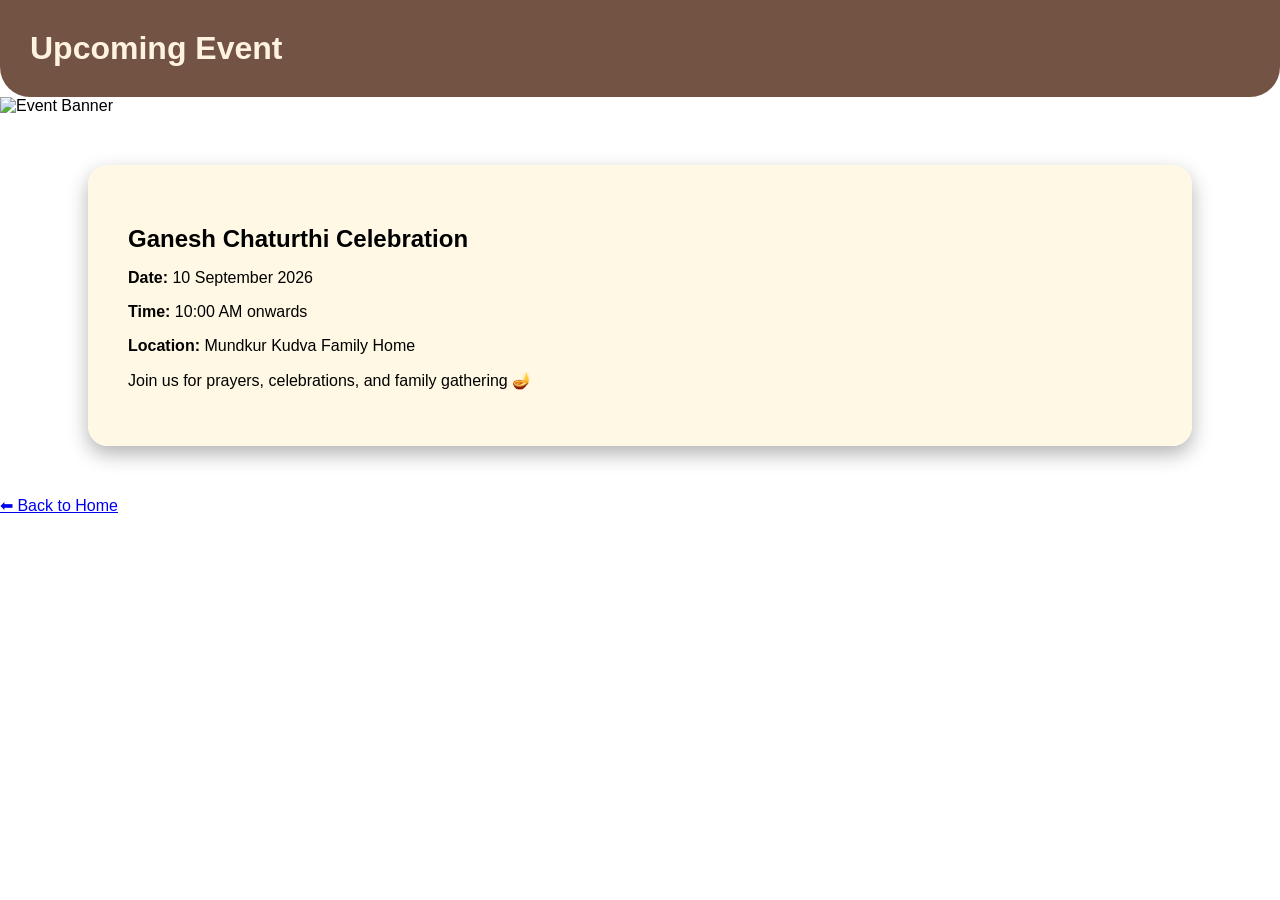
==== event.html @ 76d32beb "Rename Event.html to event.html" ====
<!DOCTYPE html>
<html>
<head>
  <title>Upcoming Event</title>
  <link rel="stylesheet" href="style.css">
</head>
<body>

<header>
  <h1>Upcoming Event</h1>
</header>

<!-- 🎉 Event Banner Image -->
<div class="event-banner-img">
  <img src="event.jpg" alt="Event Banner">
</div>

<!-- 📄 Event Details -->
<div class="event-banner">
  <h2>Ganesh Chaturthi Celebration</h2>
  <p><strong>Date:</strong> 10 September 2026</p>
  <p><strong>Time:</strong> 10:00 AM onwards</p>
  <p><strong>Location:</strong> Mundkur Kudva Family Home</p>
  <p>Join us for prayers, celebrations, and family gathering 🪔</p>
</div>

<!-- 🔙 Back Button -->
<a href="index.html" class="back-btn">⬅ Back to Home</a>

</body>
</html>
---- style.css ----
/* ================= RESET ================= */
html, body {
  margin: 0;
  padding: 0;
  height: 100%;
  font-family: 'Segoe UI', sans-serif;
  background: transparent;
  overflow-x: hidden;
}

/* ================= SLIDESHOW ================= */
.slideshow {
  position: fixed;
  top: 0;
  left: 0;
  width: 100vw;
  height: 100vh;
  z-index: -1;
}

/* Slides */
.slide {
  position: absolute;
  width: 100vw;
  height: 100vh;
  object-fit: cover;
  opacity: 0;
  transition: opacity 1.5s ease-in-out;
}

/* Active slide */
.slide.active {
  opacity: 1;
}

/* Overlay */
.slideshow::after {
  content: "";
  position: absolute;
  width: 100%;
  height: 100%;
  background: rgba(40, 20, 10, 0.5);
}

/* ================= CONTENT ================= */
.content {
  position: relative;
  z-index: 1;
  width: 100%;
  text-align: center;
}

/* ================= HEADER ================= */
header {
  padding: 30px;
  background: rgba(80, 40, 20, 0.8);
  color: #fff3e0;
  border-bottom-left-radius: 30px;
  border-bottom-right-radius: 30px;
}

header h1 {
  margin: 0;
  font-size: 32px;
}

header p {
  margin-top: 10px;
}

/* ❓ Help Icon */
.help-icon {
  position: fixed;
  top: 20px;
  right: 20px;
  background: #ffcc80;
  color: #4e342e;
  font-size: 22px;
  padding: 10px 14px;
  border-radius: 50%;
  cursor: pointer;
  z-index: 2;
  box-shadow: 0 4px 10px rgba(0,0,0,0.3);
}

/* 📞 Help Popup */
.help-box {
  position: fixed;
  top: 70px;
  right: 20px;
  width: 250px;
  background: rgba(255, 248, 225, 0.95);
  color: #4e342e;
  padding: 15px;
  border-radius: 15px;
  display: none;
  z-index: 2;
  box-shadow: 0 6px 15px rgba(0,0,0,0.4);
}

/* Button */
.help-box button {
  margin-top: 10px;
  padding: 5px 10px;
  border: none;
  background: #ffcc80;
  cursor: pointer;
  border-radius: 5px;
}

/* Each contact block */
.contact {
  margin-bottom: 10px;
  padding-bottom: 8px;
  border-bottom: 1px solid #d7ccc8;
}

/* Remove border for last one */
.contact:last-child {
  border-bottom: none;
}

/* Event Banner */
.event-banner {
  margin: 50px auto;
  padding: 40px;
  width: 80%;
  background: rgba(255, 248, 225, 0.9);
  border-radius: 20px;
  box-shadow: 0 8px 20px rgba(0,0,0,0.3);
}

.event-banner h2 {
  margin-bottom: 10px;
}

/* 📢 Event Bar */
.event-bar {
  width: 100%;
  background: #ffcc80;
  color: #4e342e;
  overflow: hidden;
  white-space: nowrap;
  box-shadow: 0 2px 10px rgba(0,0,0,0.2);
}

/* Scrolling text */
.event-bar a {
  display: inline-block;
  padding: 10px;
  animation: scrollText 12s linear infinite;
  text-decoration: none;
  color: #4e342e;
  font-weight: bold;
}

/* Animation */
@keyframes scrollText {
  0% { transform: translateX(100%); }
  100% { transform: translateX(-100%); }
}

/* ================= CONTAINER ================= */
.container {
  display: flex;
  flex-wrap: wrap;
  justify-content: center;
  padding: 30px;
}

/* ================= CARDS ================= */
.card {
  width: 220px;
  height: 140px;
  margin: 15px;
  text-decoration: none;
  color: #4e342e;
  background: rgba(255, 248, 225, 0.9);
  border-radius: 20px;
  display: flex;
  flex-direction: column;
  justify-content: center;
  align-items: center;
  font-size: 24px;
  box-shadow: 0 8px 20px rgba(0,0,0,0.3);
  transition: 0.3s;
}

/* Hover */
.card:hover {
  transform: scale(1.05);
  background: #ffe0b2;
}

.card span {
  font-size: 14px;
  margin-top: 10px;
  font-weight: bold;
}

animation: zoom 8s infinite;

@keyframes zoom {
  from { transform: scale(1); }
  to { transform: scale(1.1); }
}

/* ================= FOOTER ================= */
footer {
  margin-top: 20px;
  padding: 15px;
  background: rgba(80, 40, 20, 0.8);
  color: white;
  border-top-left-radius: 20px;
  border-top-right-radius: 20px;
}

/* ================= MOBILE ================= */
@media (max-width: 600px) {
  .card {
    width: 90%;
  }

  header h1 {
    font-size: 24px;
  }
}
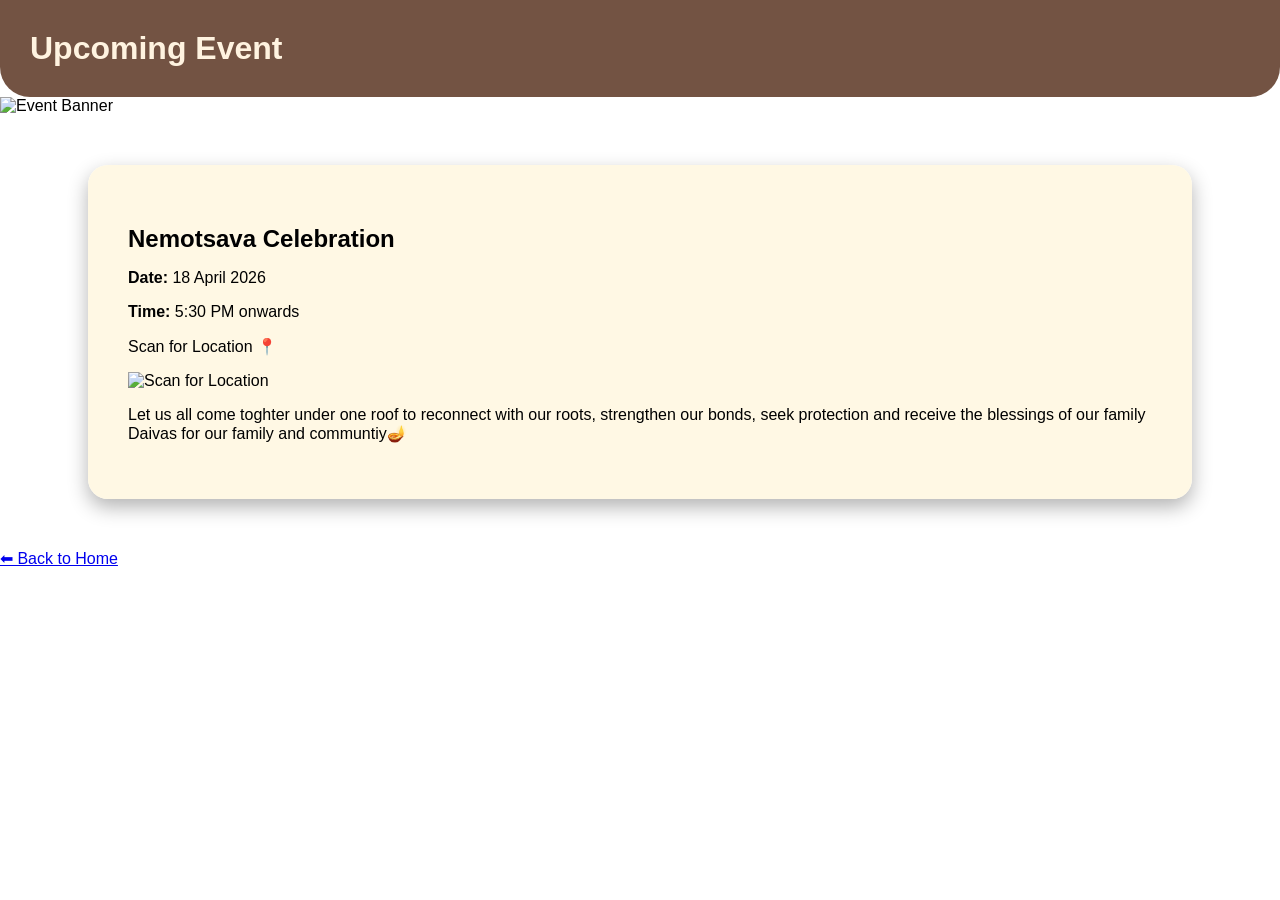
==== commit 39e5ebde: "Update event.html" ====
--- a/event.html
+++ b/event.html
@@ -17,11 +17,14 @@
 
 <!-- 📄 Event Details -->
 <div class="event-banner">
-  <h2>Ganesh Chaturthi Celebration</h2>
-  <p><strong>Date:</strong> 10 September 2026</p>
-  <p><strong>Time:</strong> 10:00 AM onwards</p>
-  <p><strong>Location:</strong> Mundkur Kudva Family Home</p>
-  <p>Join us for prayers, celebrations, and family gathering 🪔</p>
+  <h2>Nemotsava Celebration</h2>
+  <p><strong>Date:</strong> 18 April 2026</p>
+  <p><strong>Time:</strong> 5:30 PM onwards</p>
+<div class="qr-section">
+  <p>Scan for Location 📍</p>
+  <img src="qr-location.png" alt="Scan for Location">
+</div>
+  <p>Let us all come toghter under one roof to reconnect with our roots, strengthen our bonds, seek protection and receive the blessings of our family Daivas for our family and communtiy🪔</p>
 </div>
 
 <!-- 🔙 Back Button -->
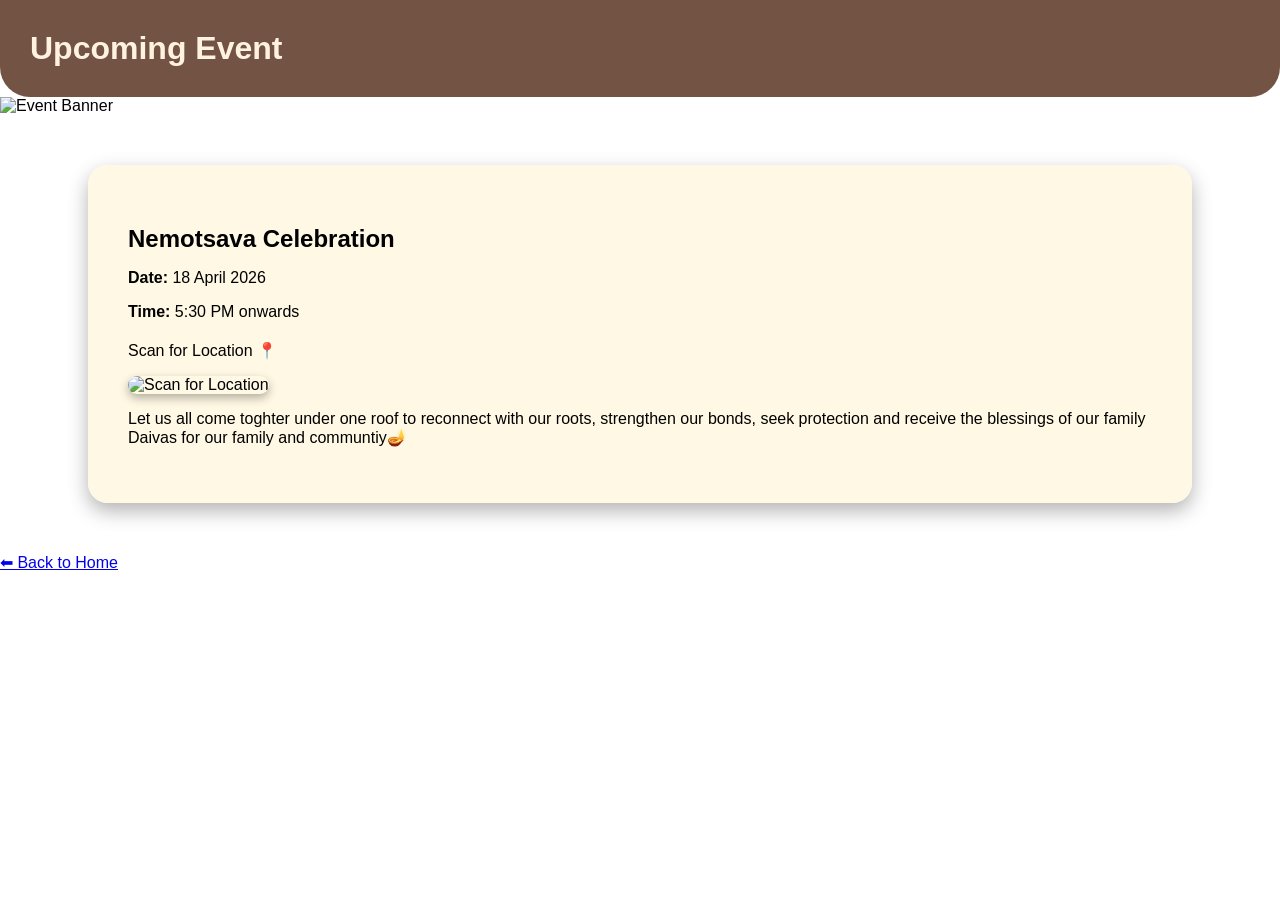
==== commit 773e8915: "Update event.html" ====
--- a/event.html
+++ b/event.html
@@ -12,7 +12,7 @@
 
 <!-- 🎉 Event Banner Image -->
 <div class="event-banner-img">
-  <img src="event.jpg" alt="Event Banner">
+  <img src="event.jpeg" alt="Event Banner">
 </div>
 
 <!-- 📄 Event Details -->
--- a/style.css
+++ b/style.css
@@ -49,7 +49,17 @@
   width: 100%;
   text-align: center;
 }
-
+/* QR Section */
+.qr-section {
+  margin-top: 20px;
+}
+
+.qr-section img {
+  width: 150px;
+  height: 150px;
+  border-radius: 10px;
+  box-shadow: 0 4px 10px rgba(0,0,0,0.3);
+}
 /* ================= HEADER ================= */
 header {
   padding: 30px;
@@ -224,4 +234,4 @@
   header h1 {
     font-size: 24px;
   }
-}+}
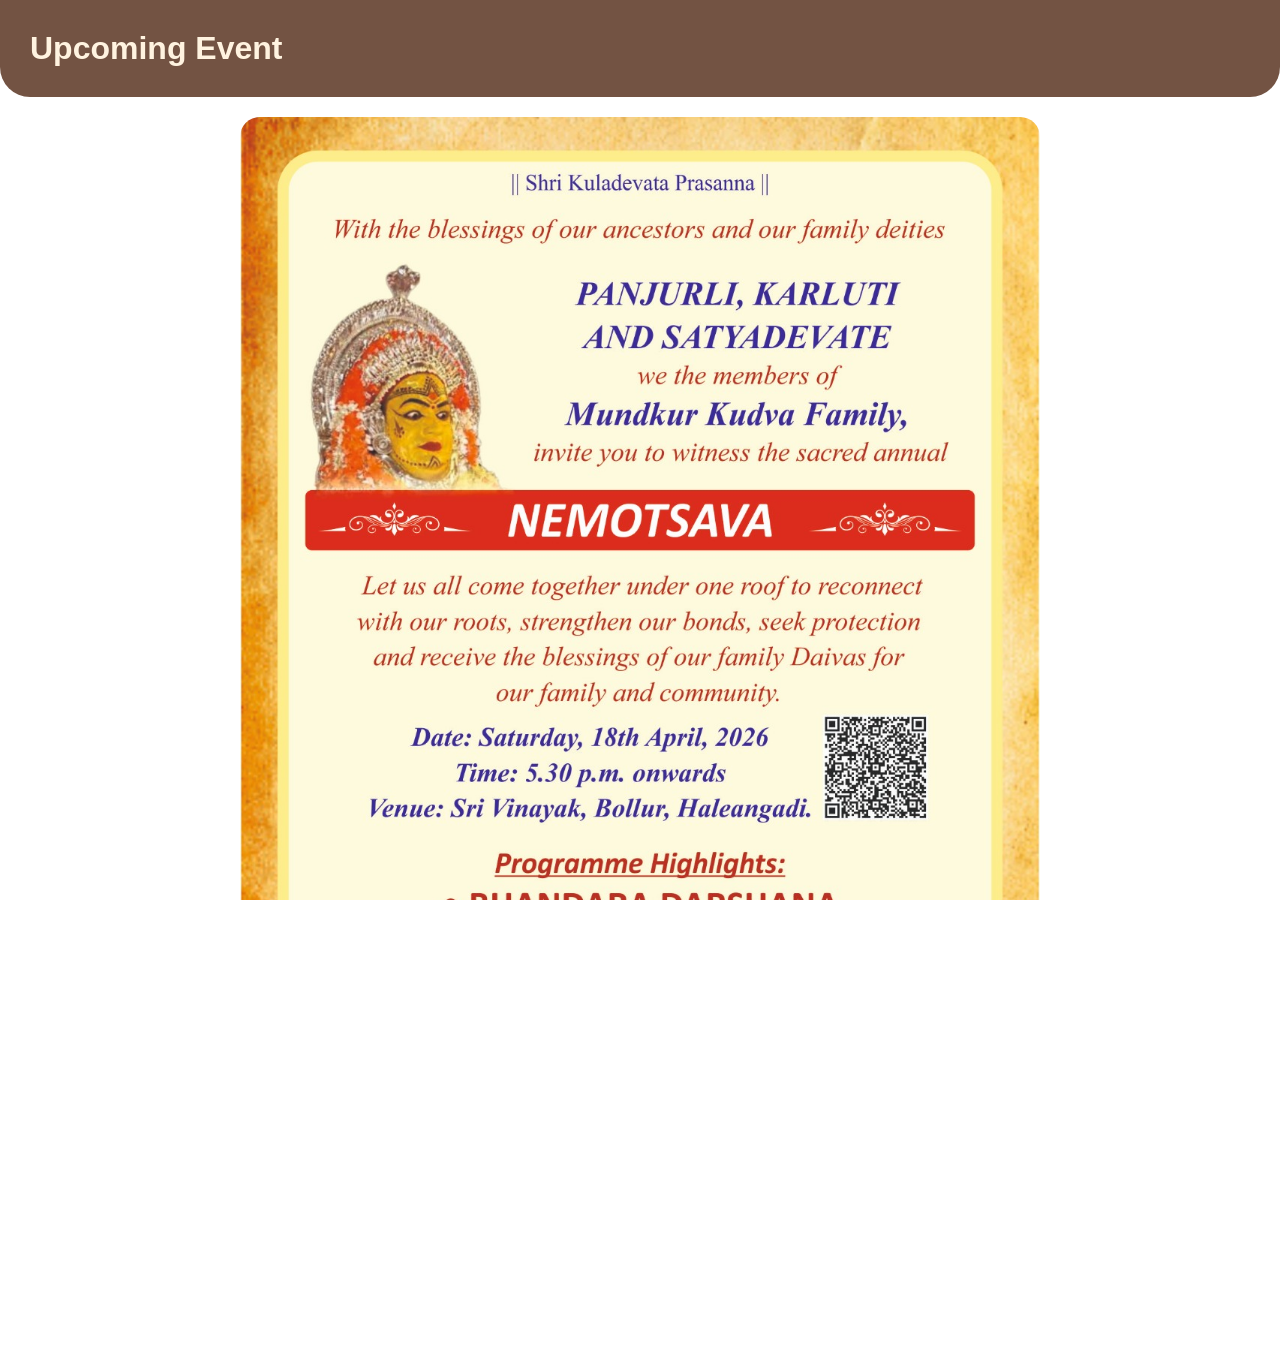
==== commit 217faae9: "Update event.html" ====
--- a/event.html
+++ b/event.html
@@ -15,17 +15,7 @@
   <img src="event.jpeg" alt="Event Banner">
 </div>
 
-<!-- 📄 Event Details -->
-<div class="event-banner">
-  <h2>Nemotsava Celebration</h2>
-  <p><strong>Date:</strong> 18 April 2026</p>
-  <p><strong>Time:</strong> 5:30 PM onwards</p>
-<div class="qr-section">
-  <p>Scan for Location 📍</p>
-  <img src="qr-location.png" alt="Scan for Location">
-</div>
-  <p>Let us all come toghter under one roof to reconnect with our roots, strengthen our bonds, seek protection and receive the blessings of our family Daivas for our family and communtiy🪔</p>
-</div>
+
 
 <!-- 🔙 Back Button -->
 <a href="index.html" class="back-btn">⬅ Back to Home</a>
--- a/style.css
+++ b/style.css
@@ -131,13 +131,21 @@
 }
 
 /* Event Banner */
-.event-banner {
+/*.event-banner {
   margin: 50px auto;
   padding: 40px;
   width: 80%;
   background: rgba(255, 248, 225, 0.9);
   border-radius: 20px;
   box-shadow: 0 8px 20px rgba(0,0,0,0.3);
+} */
+.event-banner-img img {
+  display: block;
+  margin: 20px auto;   /* centers perfectly */
+  width: 90%;
+  max-width: 800px;
+  height: auto;
+  border-radius: 20px;
 }
 
 .event-banner h2 {
